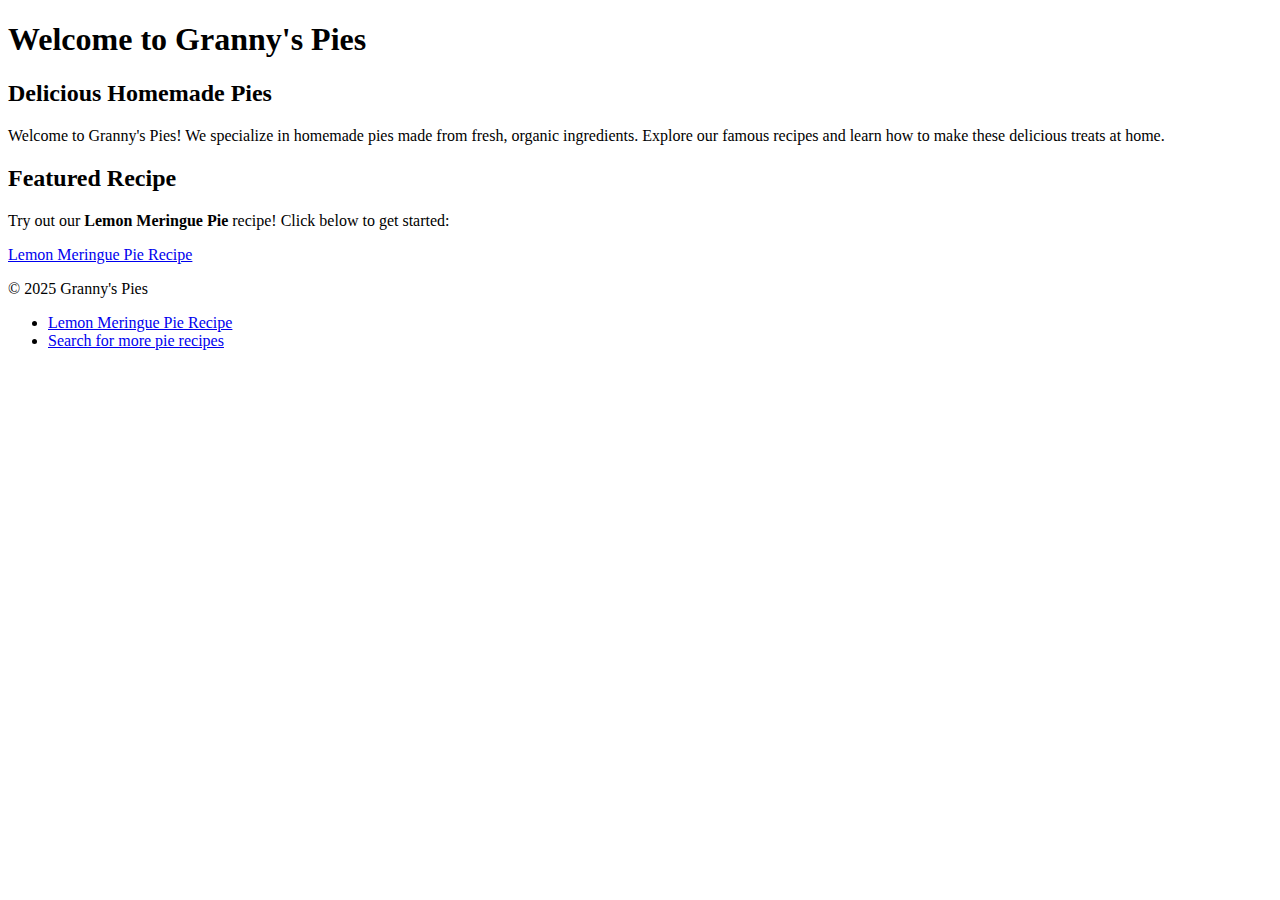
==== index.html @ 267aeafc "Add files via upload" ====
<!DOCTYPE html>
<html lang="en">
<head>
    <meta charset="UTF-8">
    <meta name="viewport" content="width=device-width, initial-scale=1.0">
    <title>Granny's Pies - Home</title>
    <link rel="stylesheet" href="index.css">
</head>
<body>
    <header>
        <h1>Welcome to Granny's Pies</h1>
    </header>
    
    <main>
        <section>
            <h2>Delicious Homemade Pies</h2>
            <p>Welcome to Granny's Pies! We specialize in homemade pies made from fresh, organic ingredients. Explore our famous recipes and learn how to make these delicious treats at home.</p>
        </section>

        <section>
            <h2>Featured Recipe</h2>
            <p>Try out our <strong>Lemon Meringue Pie</strong> recipe! Click below to get started:</p>
            <a href="pie.html">Lemon Meringue Pie Recipe</a>
        </section>
    </main>

    <footer>
        <p>&copy; 2025 Granny's Pies</p>
        <nav>
            <ul>
                <li><a href="pie.html">Lemon Meringue Pie Recipe</a></li>
                <li><a href="http://www.google.com/search?q=lemon+meringue+pie+recipe&start=10">Search for more pie recipes</a></li>
            </ul>
        </nav>
    </footer>
</body>
</html>
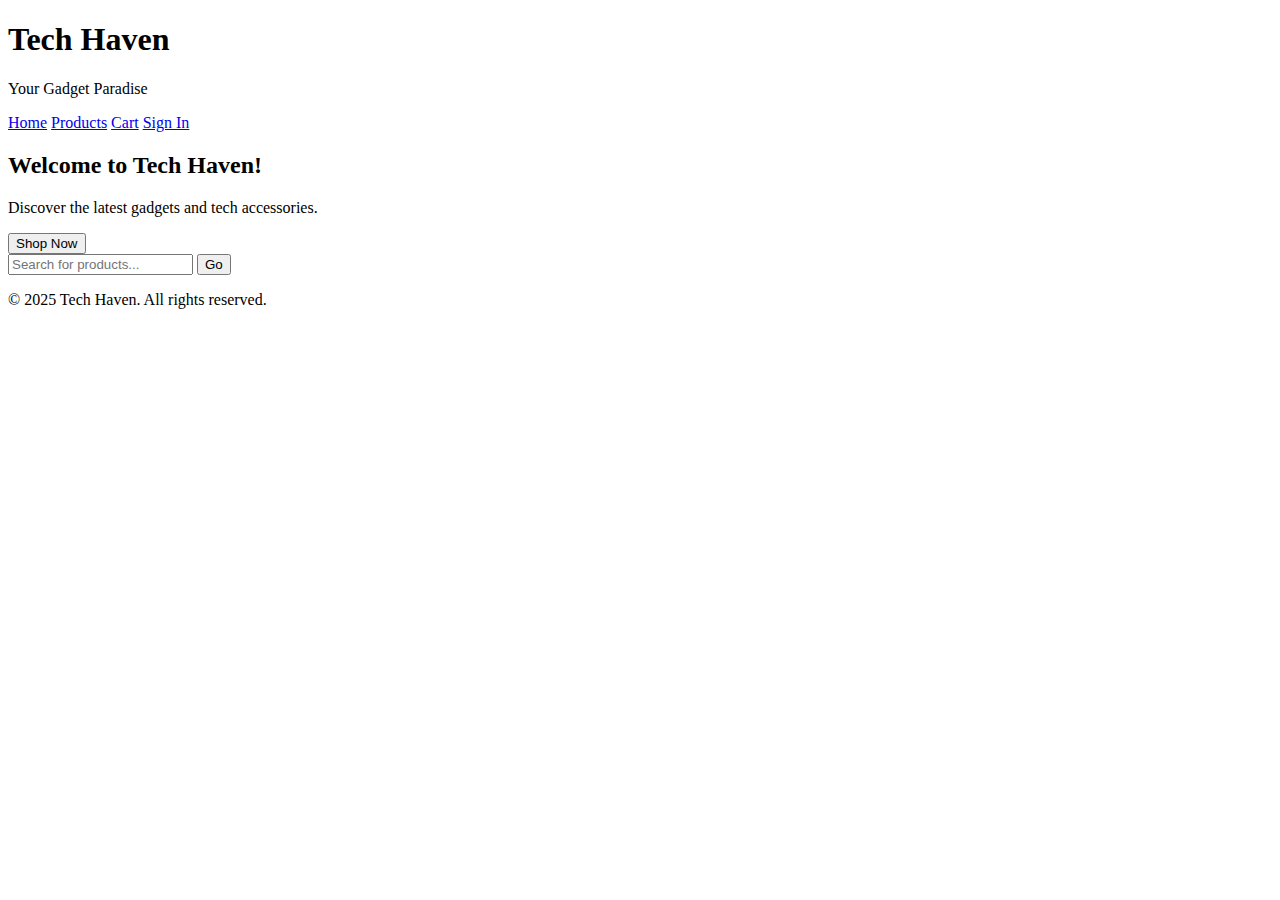
==== commit 97aba256: "Add files via upload" ====
--- a/index.html
+++ b/index.html
@@ -1,38 +1,35 @@
 <!DOCTYPE html>
 <html lang="en">
 <head>
-    <meta charset="UTF-8">
-    <meta name="viewport" content="width=device-width, initial-scale=1.0">
-    <title>Granny's Pies - Home</title>
-    <link rel="stylesheet" href="index.css">
+  <meta charset="UTF-8">
+  <meta name="viewport" content="width=device-width, initial-scale=1.0">
+  <title>Tech Haven - Your Gadget Paradise</title>
+  <link rel="stylesheet" href="styles/styles.css">
 </head>
 <body>
-    <header>
-        <h1>Welcome to Granny's Pies</h1>
-    </header>
-    
-    <main>
-        <section>
-            <h2>Delicious Homemade Pies</h2>
-            <p>Welcome to Granny's Pies! We specialize in homemade pies made from fresh, organic ingredients. Explore our famous recipes and learn how to make these delicious treats at home.</p>
-        </section>
-
-        <section>
-            <h2>Featured Recipe</h2>
-            <p>Try out our <strong>Lemon Meringue Pie</strong> recipe! Click below to get started:</p>
-            <a href="pie.html">Lemon Meringue Pie Recipe</a>
-        </section>
-    </main>
-
-    <footer>
-        <p>&copy; 2025 Granny's Pies</p>
-        <nav>
-            <ul>
-                <li><a href="pie.html">Lemon Meringue Pie Recipe</a></li>
-                <li><a href="http://www.google.com/search?q=lemon+meringue+pie+recipe&start=10">Search for more pie recipes</a></li>
-            </ul>
-        </nav>
-    </footer>
+  <header>
+    <h1>Tech Haven</h1>
+    <p>Your Gadget Paradise</p>
+    <nav>
+      <a href="index.html">Home</a>
+      <a href="products.html">Products</a>
+      <a href="#">Cart</a>
+      <a href="#">Sign In</a>
+    </nav>
+  </header>
+  <main>
+    <section id="splash">
+      <h2>Welcome to Tech Haven!</h2>
+      <p>Discover the latest gadgets and tech accessories.</p>
+      <button>Shop Now</button>
+    </section>
+    <section id="search">
+      <input type="text" placeholder="Search for products...">
+      <button>Go</button>
+    </section>
+  </main>
+  <footer>
+    <p>© 2025 Tech Haven. All rights reserved.</p>
+  </footer>
 </body>
-</html>
-
+</html>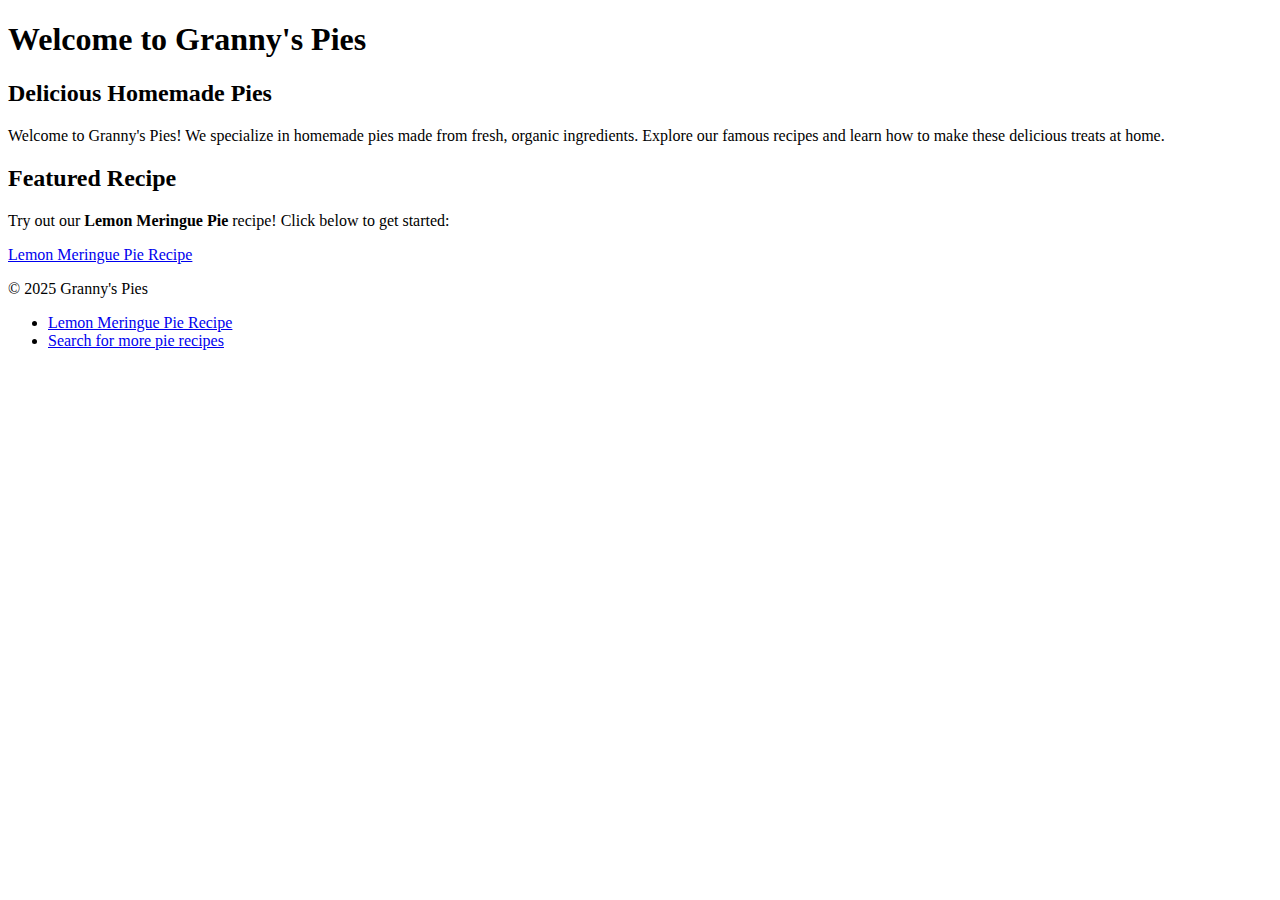
==== commit 1ee03eef: "Update index.html" ====
--- a/index.html
+++ b/index.html
@@ -1,35 +1,37 @@
 <!DOCTYPE html>
 <html lang="en">
 <head>
-  <meta charset="UTF-8">
-  <meta name="viewport" content="width=device-width, initial-scale=1.0">
-  <title>Tech Haven - Your Gadget Paradise</title>
-  <link rel="stylesheet" href="styles/styles.css">
+    <meta charset="UTF-8">
+    <meta name="viewport" content="width=device-width, initial-scale=1.0">
+    <title>Granny's Pies - Home</title>
+    <link rel="stylesheet" href="index.css">
 </head>
 <body>
-  <header>
-    <h1>Tech Haven</h1>
-    <p>Your Gadget Paradise</p>
-    <nav>
-      <a href="index.html">Home</a>
-      <a href="products.html">Products</a>
-      <a href="#">Cart</a>
-      <a href="#">Sign In</a>
-    </nav>
-  </header>
-  <main>
-    <section id="splash">
-      <h2>Welcome to Tech Haven!</h2>
-      <p>Discover the latest gadgets and tech accessories.</p>
-      <button>Shop Now</button>
-    </section>
-    <section id="search">
-      <input type="text" placeholder="Search for products...">
-      <button>Go</button>
-    </section>
-  </main>
-  <footer>
-    <p>© 2025 Tech Haven. All rights reserved.</p>
-  </footer>
+    <header>
+        <h1>Welcome to Granny's Pies</h1>
+    </header>
+    
+    <main>
+        <section>
+            <h2>Delicious Homemade Pies</h2>
+            <p>Welcome to Granny's Pies! We specialize in homemade pies made from fresh, organic ingredients. Explore our famous recipes and learn how to make these delicious treats at home.</p>
+        </section>
+
+        <section>
+            <h2>Featured Recipe</h2>
+            <p>Try out our <strong>Lemon Meringue Pie</strong> recipe! Click below to get started:</p>
+            <a href="pie.html">Lemon Meringue Pie Recipe</a>
+        </section>
+    </main>
+
+    <footer>
+        <p>&copy; 2025 Granny's Pies</p>
+        <nav>
+            <ul>
+                <li><a href="pie.html">Lemon Meringue Pie Recipe</a></li>
+                <li><a href="http://www.google.com/search?q=lemon+meringue+pie+recipe&start=10">Search for more pie recipes</a></li>
+            </ul>
+        </nav>
+    </footer>
 </body>
-</html>+</html>
